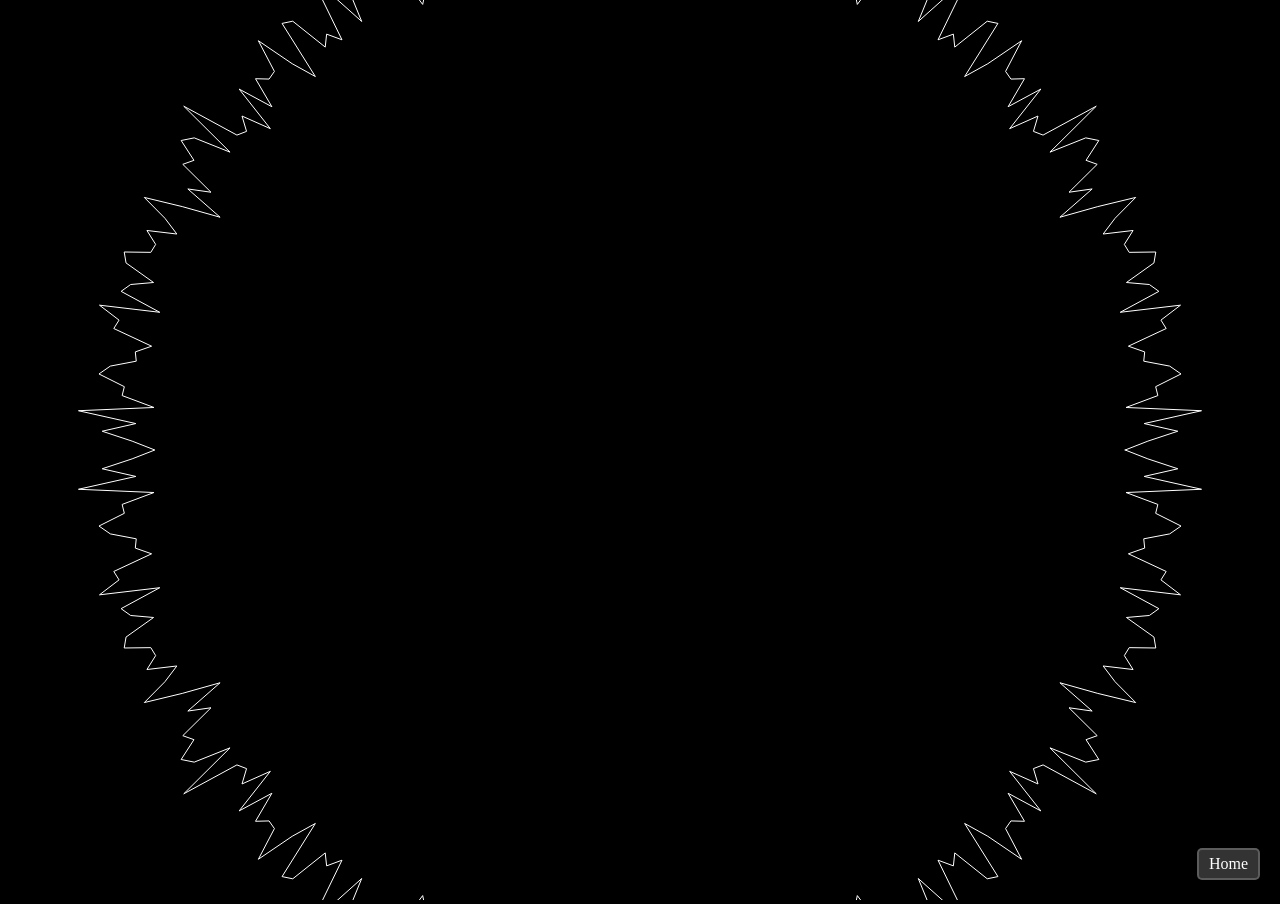
==== circles/index.html @ 1e7c6a6c "initial commit" ====
<!doctype html>
<html lang="en">
  <head>
    <meta charset="UTF-8" />
    <meta name="viewport" content="width=device-width, initial-scale=1.0" />
    <title>pelrin</title>
    <link rel="stylesheet" href="../css/style.css" />
    <script src="../js/p5.js"></script>
    <script src="../js/addons/p5.sound.min.js"></script>
  </head>
  <body>
    <script src="index.js"></script>
    <a href="..">Home</a>
  </body>
</html>
---- css/style.css ----
* {
  margin: 0;
  padding: 0;
  box-sizing: border-box;
}

body {
  display: flex;
  justify-content: center;
  align-items: center;
  min-height: 100vh;
  flex-direction: column;
  overflow: hidden;
  background: #000;
}

a {
  position: fixed;
  bottom: 20px;
  right: 20px;
  border: 2px solid rgba(255, 255, 255, 0.2);
  padding: 5px 10px;
  background: rgba(255, 255, 255, 0.2);
  border-radius: 5px;
  color: #fff;
  font-family: "Shantell Sans";
  text-decoration: none;
  &:hover {
    background: rgba(255, 255, 255, 0.4);
  }
}
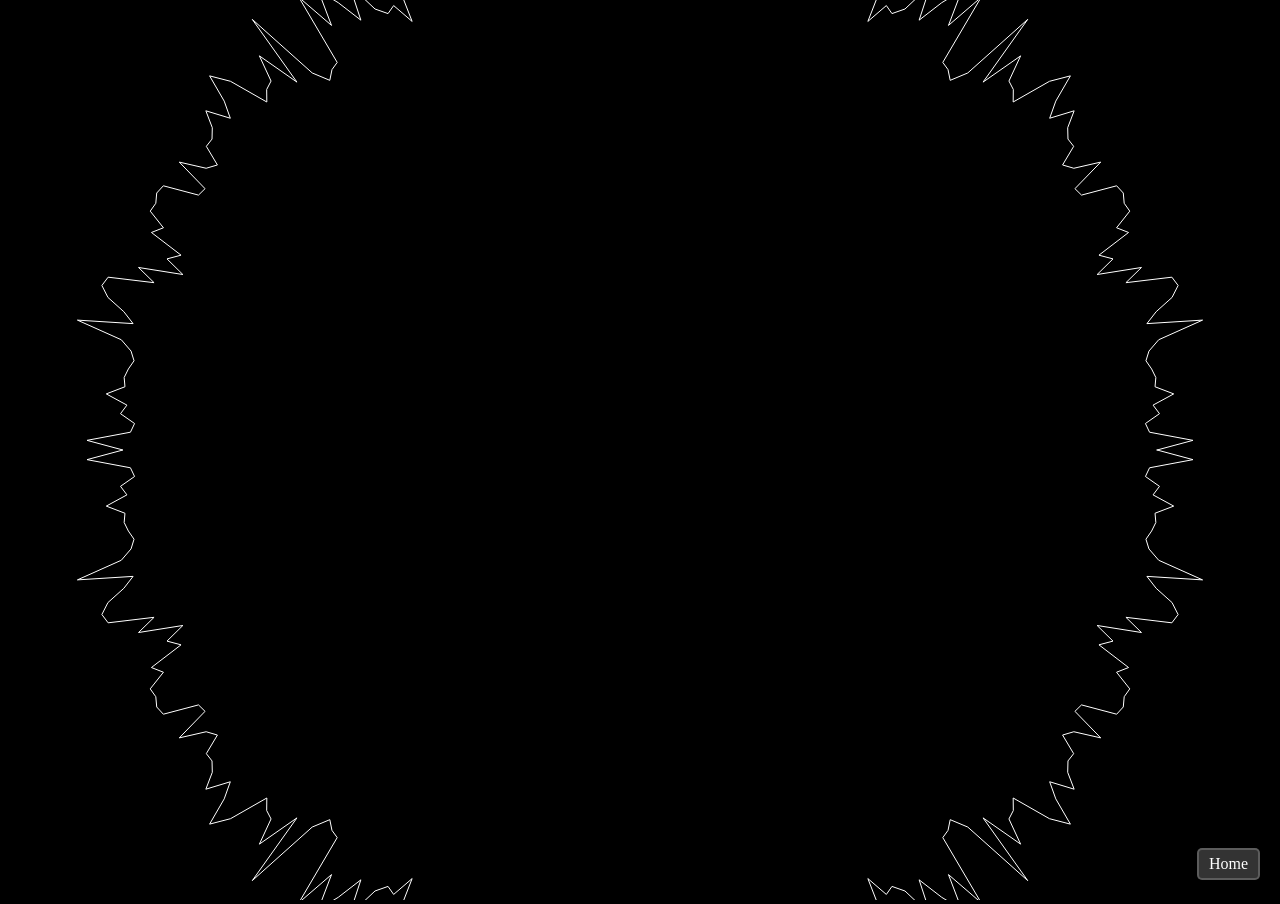
==== commit 96e37e71: "Add files via upload" ====
--- a/circles/index.html
+++ b/circles/index.html
@@ -9,7 +9,7 @@
     <script src="../js/addons/p5.sound.min.js"></script>
   </head>
   <body>
-    <script src="index.js"></script>
+    <script src="./index.js"></script>
     <a href="..">Home</a>
   </body>
 </html>
